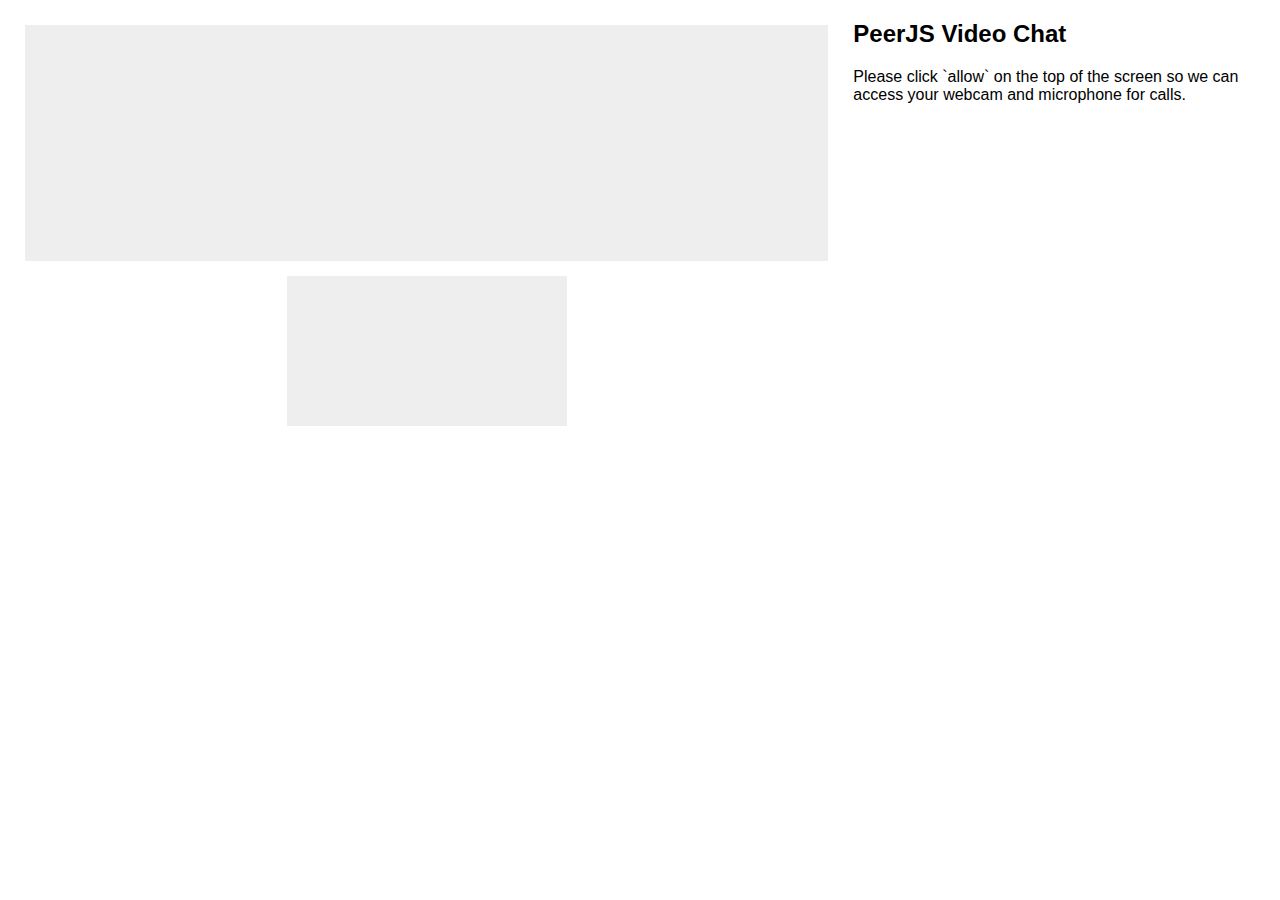
==== index.html @ e2b34e0b "video chat js" ====
<html>
<head>
    <title>PeerJS - Video chat example</title>
    <link rel="stylesheet" href="style.css">
    <script type="text/javascript" src="http://ajax.googleapis.com/ajax/libs/jquery/1.8/jquery.min.js"></script>
    <script type="text/javascript" src="peer.js"></script>
    <script>
        // Compatibility shim
        navigator.getUserMedia = navigator.getUserMedia || navigator.webkitGetUserMedia || navigator.mozGetUserMedia;
        // PeerJS object
        var peer = new Peer({ key: 'v8sv3uq9s9oirudi', debug: 3});
        peer.on('open', function(){
            $('#my-id').text(peer.id);
        });
        // Receiving a call
        peer.on('call', function(call){
            // Answer the call automatically (instead of prompting user) for demo purposes
            call.answer(window.localStream);
            step3(call);
        });
        peer.on('error', function(err){
            alert(err.message);
            // Return to step 2 if error occurs
            step2();
        });
        // Click handlers setup
        $(function(){
            $('#make-call').click(function(){
                // Initiate a call!
                var call = peer.call($('#callto-id').val(), window.localStream);
                step3(call);
            });
            $('#end-call').click(function(){
                window.existingCall.close();
                step2();
            });
            // Retry if getUserMedia fails
            $('#step1-retry').click(function(){
                $('#step1-error').hide();
                step1();
            });
            // Get things started
            step1();
        });
        function step1 () {
            // Get audio/video stream
            navigator.getUserMedia({audio: true, video: true}, function(stream){
                // Set your video displays
                $('#my-video').prop('src', URL.createObjectURL(stream));
                window.localStream = stream;
                step2();
            }, function(){ $('#step1-error').show(); });
        }
        function step2 () {
            $('#step1, #step3').hide();
            $('#step2').show();
        }
        function step3 (call) {
            // Hang up on an existing call if present
            if (window.existingCall) {
                window.existingCall.close();
            }
            // Wait for stream on the call, then set peer video display
            call.incoming.on('stream', function(stream){
                $('#their-video').prop('src', URL.createObjectURL(stream));
            });
            // UI stuff
            window.existingCall = call;
            $('#their-id').text(call.peer);
            call.on('close', step2);
            $('#step1, #step2').hide();
            $('#step3').show();
        }
    </script>


</head>

<body>

<div class="pure-g">

    <!-- Video area -->
    <div class="pure-u-2-3" id="video-container">
        <video id="their-video" autoplay></video>
        <video id="my-video" muted="true" autoplay></video>
    </div>

    <!-- Steps -->
    <div class="pure-u-1-3">
        <h2>PeerJS Video Chat</h2>

        <!-- Get local audio/video stream -->
        <div id="step1">
            <p>Please click `allow` on the top of the screen so we can access your webcam and microphone for calls.</p>
            <div id="step1-error">
                <p>Failed to access the webcam and microphone. Make sure to run this demo on an http server and click allow when asked for permission by the browser.</p>
                <a href="#" class="pure-button pure-button-error" id="step1-retry">Try again</a>
            </div>
        </div>

        <!-- Make calls to others -->
        <div id="step2">
            <p>Your id: <span id="my-id">...</span></p>
            <p>Share this id with others so they can call you.</p>
            <h3>Make a call</h3>
            <div class="pure-form">
                <input type="text" placeholder="Call user id..." id="callto-id">
                <a href="#" class="pure-button pure-button-success" id="make-call">Call</a>
            </div>
        </div>

        <!-- Call in progress -->
        <div id="step3">
            <p>Currently in call with <span id="their-id">...</span></p>
            <p><a href="#" class="pure-button pure-button-error" id="end-call">End call</a></p>
        </div>
    </div>
</div>


</body>
</html>
---- style.css ----
/*!
Pure v0.3.0
Copyright 2013 Yahoo! Inc. All rights reserved.
Licensed under the BSD License.
https://github.com/yui/pure/blob/master/LICENSE.md
*/
/*!
normalize.css v1.1.2 | MIT License | git.io/normalize
Copyright (c) Nicolas Gallagher and Jonathan Neal
*/
/*! normalize.css v1.1.2 | MIT License | git.io/normalize */article,aside,details,figcaption,figure,footer,header,hgroup,main,nav,section,summary{display:block}audio,canvas,video{display:inline-block;*display:inline;*zoom:1}audio:not([controls]){display:none;height:0}[hidden]{display:none}html{font-size:100%;-ms-text-size-adjust:100%;-webkit-text-size-adjust:100%}html,button,input,select,textarea{font-family:sans-serif}body{margin:0}a:focus{outline:thin dotted}a:active,a:hover{outline:0}h1{font-size:2em;margin:.67em 0}h2{font-size:1.5em;margin:.83em 0}h3{font-size:1.17em;margin:1em 0}h4{font-size:1em;margin:1.33em 0}h5{font-size:.83em;margin:1.67em 0}h6{font-size:.67em;margin:2.33em 0}abbr[title]{border-bottom:1px dotted}b,strong{font-weight:700}blockquote{margin:1em 40px}dfn{font-style:italic}hr{-moz-box-sizing:content-box;box-sizing:content-box;height:0}mark{background:#ff0;color:#000}p,pre{margin:1em 0}code,kbd,pre,samp{font-family:monospace,serif;_font-family:'courier new',monospace;font-size:1em}pre{white-space:pre;white-space:pre-wrap;word-wrap:break-word}q{quotes:none}q:before,q:after{content:'';content:none}small{font-size:80%}sub,sup{font-size:75%;line-height:0;position:relative;vertical-align:baseline}sup{top:-.5em}sub{bottom:-.25em}dl,menu,ol,ul{margin:1em 0}dd{margin:0 0 0 40px}menu,ol,ul{padding:0 0 0 40px}nav ul,nav ol{list-style:none;list-style-image:none}img{border:0;-ms-interpolation-mode:bicubic}svg:not(:root){overflow:hidden}figure{margin:0}form{margin:0}fieldset{border:1px solid silver;margin:0 2px;padding:.35em .625em .75em}legend{border:0;padding:0;white-space:normal;*margin-left:-7px}button,input,select,textarea{font-size:100%;margin:0;vertical-align:baseline;*vertical-align:middle}button,input{line-height:normal}button,select{text-transform:none}button,html input[type=button],input[type=reset],input[type=submit]{-webkit-appearance:button;cursor:pointer;*overflow:visible}button[disabled],html input[disabled]{cursor:default}input[type=checkbox],input[type=radio]{box-sizing:border-box;padding:0;*height:13px;*width:13px}input[type=search]{-webkit-appearance:textfield;-moz-box-sizing:content-box;-webkit-box-sizing:content-box;box-sizing:content-box}input[type=search]::-webkit-search-cancel-button,input[type=search]::-webkit-search-decoration{-webkit-appearance:none}button::-moz-focus-inner,input::-moz-focus-inner{border:0;padding:0}textarea{overflow:auto;vertical-align:top}table{border-collapse:collapse;border-spacing:0}.pure-button{display:inline-block;*display:inline;zoom:1;line-height:normal;white-space:nowrap;vertical-align:baseline;text-align:center;cursor:pointer;-webkit-user-drag:none;-webkit-user-select:none;-moz-user-select:none;-ms-user-select:none;user-select:none}.pure-button::-moz-focus-inner{padding:0;border:0}.pure-button{font-size:100%;*font-size:90%;*overflow:visible;padding:.5em 1.5em;color:#444;color:rgba(0,0,0,.8);*color:#444;border:1px solid #999;border:0 rgba(0,0,0,0);background-color:#E6E6E6;text-decoration:none;border-radius:2px;-webkit-transition:.1s linear -webkit-box-shadow;-moz-transition:.1s linear -moz-box-shadow;-ms-transition:.1s linear box-shadow;-o-transition:.1s linear box-shadow;transition:.1s linear box-shadow}.pure-button-hover,.pure-button:hover,.pure-button:focus{filter:progid:DXImageTransform.Microsoft.gradient(startColorstr='#00000000', endColorstr='#1a000000', GradientType=0);background-image:-webkit-gradient(linear,0 0,0 100%,from(transparent),color-stop(40%,rgba(0,0,0,.05)),to(rgba(0,0,0,.1)));background-image:-webkit-linear-gradient(transparent,rgba(0,0,0,.05) 40%,rgba(0,0,0,.1));background-image:-moz-linear-gradient(top,rgba(0,0,0,.05) 0,rgba(0,0,0,.1));background-image:-ms-linear-gradient(transparent,rgba(0,0,0,.05) 40%,rgba(0,0,0,.1));background-image:-o-linear-gradient(transparent,rgba(0,0,0,.05) 40%,rgba(0,0,0,.1));background-image:linear-gradient(transparent,rgba(0,0,0,.05) 40%,rgba(0,0,0,.1))}.pure-button:focus{outline:0}.pure-button-active,.pure-button:active{box-shadow:0 0 0 1px rgba(0,0,0,.15) inset,0 0 6px rgba(0,0,0,.2) inset}.pure-button[disabled],.pure-button-disabled,.pure-button-disabled:hover,.pure-button-disabled:focus,.pure-button-disabled:active{border:0;background-image:none;filter:progid:DXImageTransform.Microsoft.gradient(enabled=false);filter:alpha(opacity=40);-khtml-opacity:.4;-moz-opacity:.4;opacity:.4;cursor:not-allowed;box-shadow:none}.pure-button-hidden{display:none}.pure-button::-moz-focus-inner{padding:0;border:0}.pure-button-primary,.pure-button-selected,a.pure-button-primary,a.pure-button-selected{background-color:#0078e7;color:#fff}.pure-form input[type=text],.pure-form input[type=password],.pure-form input[type=email],.pure-form input[type=url],.pure-form input[type=date],.pure-form input[type=month],.pure-form input[type=time],.pure-form input[type=datetime],.pure-form input[type=datetime-local],.pure-form input[type=week],.pure-form input[type=number],.pure-form input[type=search],.pure-form input[type=tel],.pure-form input[type=color],.pure-form select,.pure-form textarea{padding:.5em .6em;display:inline-block;border:1px solid #ccc;font-size:.8em;box-shadow:inset 0 1px 3px #ddd;border-radius:4px;-webkit-transition:.3s linear border;-moz-transition:.3s linear border;-ms-transition:.3s linear border;-o-transition:.3s linear border;transition:.3s linear border;-webkit-box-sizing:border-box;-moz-box-sizing:border-box;box-sizing:border-box}.pure-form input[type=text]:focus,.pure-form input[type=password]:focus,.pure-form input[type=email]:focus,.pure-form input[type=url]:focus,.pure-form input[type=date]:focus,.pure-form input[type=month]:focus,.pure-form input[type=time]:focus,.pure-form input[type=datetime]:focus,.pure-form input[type=datetime-local]:focus,.pure-form input[type=week]:focus,.pure-form input[type=number]:focus,.pure-form input[type=search]:focus,.pure-form input[type=tel]:focus,.pure-form input[type=color]:focus,.pure-form select:focus,.pure-form textarea:focus{outline:0;outline:thin dotted \9;border-color:#129FEA}.pure-form input[type=file]:focus,.pure-form input[type=radio]:focus,.pure-form input[type=checkbox]:focus{outline:thin dotted #333;outline:1px auto #129FEA}.pure-form .pure-checkbox,.pure-form .pure-radio{margin:.5em 0;display:block}.pure-form input[type=text][disabled],.pure-form input[type=password][disabled],.pure-form input[type=email][disabled],.pure-form input[type=url][disabled],.pure-form input[type=date][disabled],.pure-form input[type=month][disabled],.pure-form input[type=time][disabled],.pure-form input[type=datetime][disabled],.pure-form input[type=datetime-local][disabled],.pure-form input[type=week][disabled],.pure-form input[type=number][disabled],.pure-form input[type=search][disabled],.pure-form input[type=tel][disabled],.pure-form input[type=color][disabled],.pure-form select[disabled],.pure-form textarea[disabled]{cursor:not-allowed;background-color:#eaeded;color:#cad2d3}.pure-form input[readonly],.pure-form select[readonly],.pure-form textarea[readonly]{background:#eee;color:#777;border-color:#ccc}.pure-form input:focus:invalid,.pure-form textarea:focus:invalid,.pure-form select:focus:invalid{color:#b94a48;border:1px solid #ee5f5b}.pure-form input:focus:invalid:focus,.pure-form textarea:focus:invalid:focus,.pure-form select:focus:invalid:focus{border-color:#e9322d}.pure-form input[type=file]:focus:invalid:focus,.pure-form input[type=radio]:focus:invalid:focus,.pure-form input[type=checkbox]:focus:invalid:focus{outline-color:#e9322d}.pure-form select{border:1px solid #ccc;background-color:#fff}.pure-form select[multiple]{height:auto}.pure-form label{margin:.5em 0 .2em;font-size:90%}.pure-form fieldset{margin:0;padding:.35em 0 .75em;border:0}.pure-form legend{display:block;width:100%;padding:.3em 0;margin-bottom:.3em;font-size:125%;color:#333;border-bottom:1px solid #e5e5e5}.pure-form-stacked input[type=text],.pure-form-stacked input[type=password],.pure-form-stacked input[type=email],.pure-form-stacked input[type=url],.pure-form-stacked input[type=date],.pure-form-stacked input[type=month],.pure-form-stacked input[type=time],.pure-form-stacked input[type=datetime],.pure-form-stacked input[type=datetime-local],.pure-form-stacked input[type=week],.pure-form-stacked input[type=number],.pure-form-stacked input[type=search],.pure-form-stacked input[type=tel],.pure-form-stacked input[type=color],.pure-form-stacked select,.pure-form-stacked label,.pure-form-stacked textarea{display:block;margin:.25em 0}.pure-form-aligned input,.pure-form-aligned textarea,.pure-form-aligned select,.pure-form-aligned .pure-help-inline,.pure-form-message-inline{display:inline-block;*display:inline;*zoom:1;vertical-align:middle}.pure-form-aligned .pure-control-group{margin-bottom:.5em}.pure-form-aligned .pure-control-group label{text-align:right;display:inline-block;vertical-align:middle;width:10em;margin:0 1em 0 0}.pure-form-aligned .pure-controls{margin:1.5em 0 0 10em}.pure-form input.pure-input-rounded,.pure-form .pure-input-rounded{border-radius:2em;padding:.5em 1em}.pure-form .pure-group fieldset{margin-bottom:10px}.pure-form .pure-group input{display:block;padding:10px;margin:0;border-radius:0;position:relative;top:-1px}.pure-form .pure-group input:focus{z-index:2}.pure-form .pure-group input:first-child{top:1px;border-radius:4px 4px 0 0}.pure-form .pure-group input:last-child{top:-2px;border-radius:0 0 4px 4px}.pure-form .pure-group button{margin:.35em 0}.pure-form .pure-input-1{width:100%}.pure-form .pure-input-2-3{width:66%}.pure-form .pure-input-1-2{width:50%}.pure-form .pure-input-1-3{width:33%}.pure-form .pure-input-1-4{width:25%}.pure-form .pure-help-inline,.pure-form-message-inline{display:inline-block;padding-left:.3em;color:#666;vertical-align:middle;font-size:90%}.pure-form-message{display:block;color:#666;font-size:90%}.pure-g{letter-spacing:-.31em;*letter-spacing:normal;*word-spacing:-.43em;text-rendering:optimizespeed;font-family:FreeSans,Arimo,"Droid Sans",Helvetica,Arial,sans-serif;display:-webkit-flex;-webkit-flex-flow:row wrap;display:-ms-flexbox;-ms-flex-flow:row wrap}.opera-only :-o-prefocus,.pure-g{word-spacing:-.43em}.pure-u{display:inline-block;*display:inline;zoom:1;letter-spacing:normal;word-spacing:normal;vertical-align:top;text-rendering:auto}.pure-g [class *="pure-u"]{font-family:sans-serif}.pure-u-1,.pure-u-1-2,.pure-u-1-3,.pure-u-2-3,.pure-u-1-4,.pure-u-3-4,.pure-u-1-5,.pure-u-2-5,.pure-u-3-5,.pure-u-4-5,.pure-u-1-6,.pure-u-5-6,.pure-u-1-8,.pure-u-3-8,.pure-u-5-8,.pure-u-7-8,.pure-u-1-12,.pure-u-5-12,.pure-u-7-12,.pure-u-11-12,.pure-u-1-24,.pure-u-5-24,.pure-u-7-24,.pure-u-11-24,.pure-u-13-24,.pure-u-17-24,.pure-u-19-24,.pure-u-23-24{display:inline-block;*display:inline;zoom:1;letter-spacing:normal;word-spacing:normal;vertical-align:top;text-rendering:auto}.pure-u-1{width:100%}.pure-u-1-2{width:50%;*width:49.969%}.pure-u-1-3{width:33.3333%;*width:33.3023%}.pure-u-2-3{width:66.6667%;*width:66.6357%}.pure-u-1-4{width:25%;*width:24.969%}.pure-u-3-4{width:75%;*width:74.969%}.pure-u-1-5{width:20%;*width:19.969%}.pure-u-2-5{width:40%;*width:39.969%}.pure-u-3-5{width:60%;*width:59.969%}.pure-u-4-5{width:80%;*width:79.969%}.pure-u-1-6{width:16.6667%;*width:16.6357%}.pure-u-5-6{width:83.3333%;*width:83.3023%}.pure-u-1-8{width:12.5%;*width:12.469%}.pure-u-3-8{width:37.5%;*width:37.469%}.pure-u-5-8{width:62.5%;*width:62.469%}.pure-u-7-8{width:87.5%;*width:87.469%}.pure-u-1-12{width:8.3333%;*width:8.3023%}.pure-u-5-12{width:41.6667%;*width:41.6357%}.pure-u-7-12{width:58.3333%;*width:58.3023%}.pure-u-11-12{width:91.6667%;*width:91.6357%}.pure-u-1-24{width:4.1667%;*width:4.1357%}.pure-u-5-24{width:20.8333%;*width:20.8023%}.pure-u-7-24{width:29.1667%;*width:29.1357%}.pure-u-11-24{width:45.8333%;*width:45.8023%}.pure-u-13-24{width:54.1667%;*width:54.1357%}.pure-u-17-24{width:70.8333%;*width:70.8023%}.pure-u-19-24{width:79.1667%;*width:79.1357%}.pure-u-23-24{width:95.8333%;*width:95.8023%}.pure-menu ul{position:absolute;visibility:hidden}.pure-menu.pure-menu-open{visibility:visible;z-index:2;width:100%}.pure-menu ul{left:-10000px;list-style:none;margin:0;padding:0;top:-10000px;z-index:1}.pure-menu>ul{position:relative}.pure-menu-open>ul{left:0;top:0;visibility:visible}.pure-menu-open>ul:focus{outline:0}.pure-menu li{position:relative}.pure-menu a,.pure-menu .pure-menu-heading{display:block;color:inherit;line-height:1.5em;padding:5px 20px;text-decoration:none;white-space:nowrap}.pure-menu.pure-menu-horizontal>.pure-menu-heading{display:inline-block;*display:inline;zoom:1;margin:0;vertical-align:middle}.pure-menu.pure-menu-horizontal>ul{display:inline-block;*display:inline;zoom:1;vertical-align:middle;height:2.4em}.pure-menu li a{padding:5px 20px}.pure-menu-can-have-children>.pure-menu-label:after{content:'\25B8';float:right;font-family:'Lucida Grande','Lucida Sans Unicode','DejaVu Sans',sans-serif;margin-right:-20px;margin-top:-1px}.pure-menu-can-have-children>.pure-menu-label{padding-right:30px}.pure-menu-separator{background-color:#dfdfdf;display:block;height:1px;font-size:0;margin:7px 2px;overflow:hidden}.pure-menu-hidden{display:none}.pure-menu-fixed{position:fixed;top:0;left:0;width:100%}.pure-menu-horizontal li{display:inline-block;*display:inline;zoom:1;vertical-align:middle}.pure-menu-horizontal li li{display:block}.pure-menu-horizontal>.pure-menu-children>.pure-menu-can-have-children>.pure-menu-label:after{content:"\25BE"}.pure-menu-horizontal>.pure-menu-children>.pure-menu-can-have-children>.pure-menu-label{padding-right:30px}.pure-menu-horizontal li.pure-menu-separator{height:50%;width:1px;margin:0 7px}.pure-menu-horizontal li li.pure-menu-separator{height:1px;width:auto;margin:7px 2px}.pure-menu.pure-menu-open,.pure-menu.pure-menu-horizontal li .pure-menu-children{background:#fff;border:1px solid #b7b7b7}.pure-menu.pure-menu-horizontal,.pure-menu.pure-menu-horizontal .pure-menu-heading{border:0}.pure-menu a{border:1px solid transparent;border-left:0;border-right:0}.pure-menu a,.pure-menu .pure-menu-can-have-children>li:after{color:#777}.pure-menu .pure-menu-can-have-children>li:hover:after{color:#fff}.pure-menu .pure-menu-open{background:#dedede}.pure-menu li a:hover,.pure-menu li a:focus{background:#eee}.pure-menu li.pure-menu-disabled a:hover,.pure-menu li.pure-menu-disabled a:focus{background:#fff;color:#bfbfbf}.pure-menu .pure-menu-disabled>a{background-image:none;border-color:transparent;cursor:default}.pure-menu .pure-menu-disabled>a,.pure-menu .pure-menu-can-have-children.pure-menu-disabled>a:after{color:#bfbfbf}.pure-menu .pure-menu-heading{color:#565d64;text-transform:uppercase;font-size:90%;margin-top:.5em;border-bottom-width:1px;border-bottom-style:solid;border-bottom-color:#dfdfdf}.pure-menu .pure-menu-selected a{color:#000}.pure-menu.pure-menu-open.pure-menu-fixed{border:0;border-bottom:1px solid #b7b7b7}.pure-paginator{letter-spacing:-.31em;*letter-spacing:normal;*word-spacing:-.43em;text-rendering:optimizespeed;list-style:none;margin:0;padding:0}.opera-only :-o-prefocus,.pure-paginator{word-spacing:-.43em}.pure-paginator li{display:inline-block;*display:inline;zoom:1;letter-spacing:normal;word-spacing:normal;vertical-align:top;text-rendering:auto}.pure-paginator .pure-button{border-radius:0;padding:.8em 1.4em;vertical-align:top;height:1.1em}.pure-paginator .pure-button:focus,.pure-paginator .pure-button:active{outline-style:none}.pure-paginator .prev,.pure-paginator .next{color:#C0C1C3;text-shadow:0 -1px 0 rgba(0,0,0,.45)}.pure-paginator .prev{border-radius:2px 0 0 2px}.pure-paginator .next{border-radius:0 2px 2px 0}.pure-table{border-collapse:collapse;border-spacing:0;empty-cells:show;border:1px solid #cbcbcb}.pure-table caption{color:#000;font:italic 85%/1 arial,sans-serif;padding:1em 0;text-align:center}.pure-table td,.pure-table th{border-left:1px solid #cbcbcb;border-width:0 0 0 1px;font-size:inherit;margin:0;overflow:visible;padding:6px 12px}.pure-table td:first-child,.pure-table th:first-child{border-left-width:0}.pure-table thead{background:#e0e0e0;color:#000;text-align:left;vertical-align:bottom}.pure-table td{background-color:transparent}.pure-table-odd td{background-color:#f2f2f2}.pure-table-striped tr:nth-child(2n-1) td{background-color:#f2f2f2}.pure-table-bordered td{border-bottom:1px solid #cbcbcb}.pure-table-bordered tbody>tr:last-child td,.pure-table-horizontal tbody>tr:last-child td{border-bottom-width:0}.pure-table-horizontal td,.pure-table-horizontal th{border-width:0 0 1px;border-bottom:1px solid #cbcbcb}.pure-table-horizontal tbody>tr:last-child td{border-bottom-width:0}
.pure-button-success,
.pure-button-error,
.pure-button-warning,
.pure-button-secondary {
    color: white;
    border-radius: 4px;
    text-shadow: 0 1px 1px rgba(0, 0, 0, 0.2);
}
.pure-button-success {
    background: rgb(28, 184, 65); /* this is a green */
}
.pure-button-error {
    background: rgb(202, 60, 60); /* this is a maroon */
}
.pure-button-warning {
    background: rgb(223, 117, 20); /* this is an orange */
}
.pure-button-secondary {
    background: rgb(66, 184, 221); /* this is a light blue */
}





*, *:before, *:after {
    -moz-box-sizing: border-box; -webkit-box-sizing: border-box; box-sizing: border-box;
}

#my-video {
    margin-top: 15px;
    width: 280px;
    height: auto;
    background-color: #eee;
}

#their-video {
    width: 100%;
    height: 75%;
    max-height: 480px;
    background-color: #eee;
}

#video-container {
    padding: 25px;
    text-align: center;
}

#step1-error, #step2, #step3 {
    display: none;
}
#my-id {
    font-weight: bold;
}
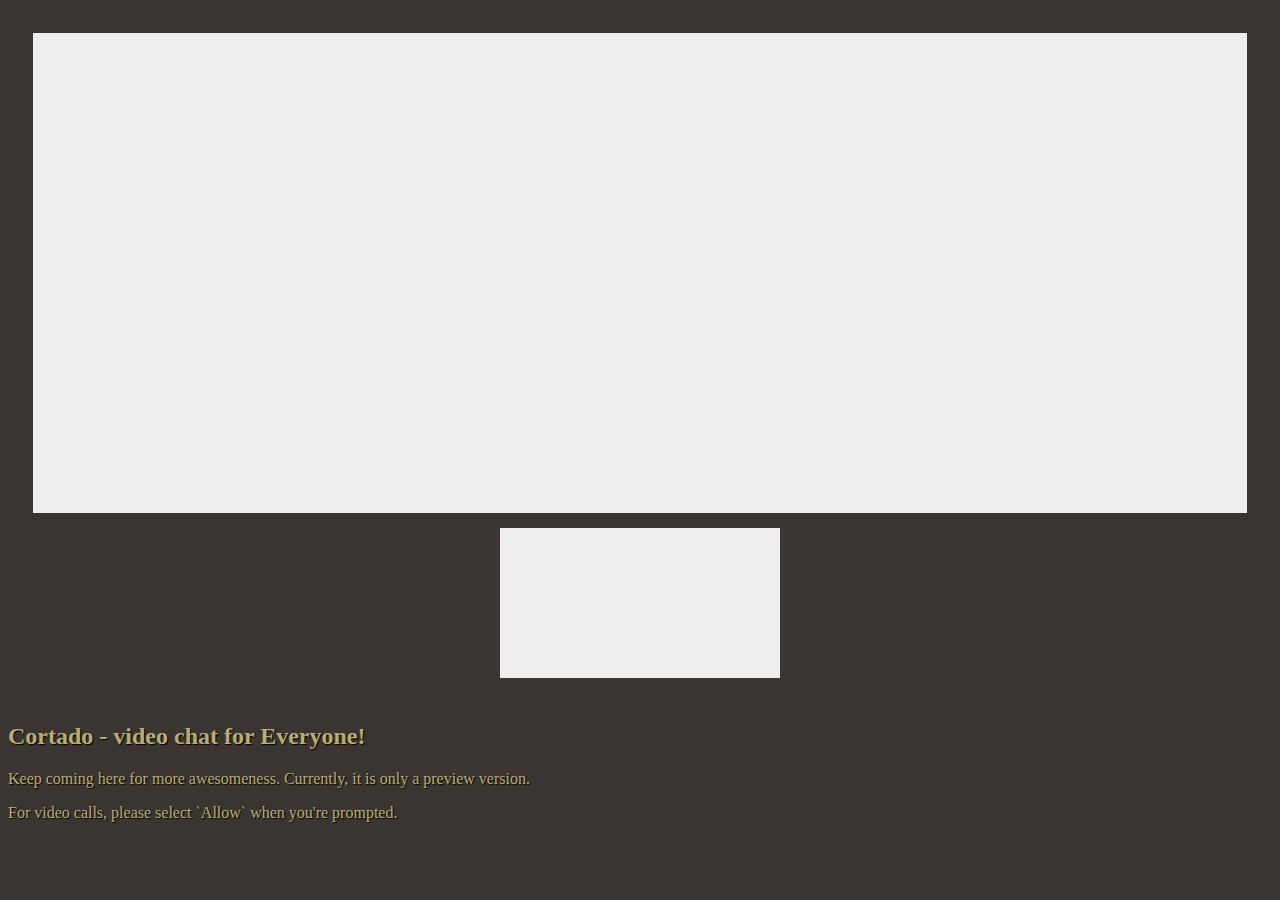
==== commit b82b0964: "video chat styled call to input field" ====
--- a/index.html
+++ b/index.html
@@ -1,6 +1,7 @@
 <html>
 <head>
-    <title>PeerJS - Video chat example</title>
+    <meta charset="utf-8">
+    <title>Cortado Video Chat on the Browser</title>
     <link rel="stylesheet" href="style.css">
     <script type="text/javascript" src="http://ajax.googleapis.com/ajax/libs/jquery/1.8/jquery.min.js"></script>
     <script type="text/javascript" src="peer.js"></script>
@@ -61,7 +62,7 @@
                 window.existingCall.close();
             }
             // Wait for stream on the call, then set peer video display
-            call.incoming.on('stream', function(stream){
+            call.on('stream', function(stream){
                 $('#their-video').prop('src', URL.createObjectURL(stream));
             });
             // UI stuff
@@ -88,11 +89,12 @@
 
     <!-- Steps -->
     <div class="pure-u-1-3">
-        <h2>PeerJS Video Chat</h2>
+        <h2>Cortado - video chat for Everyone!</h2>
+        <p>Keep coming here for more awesomeness. Currently, it is only a preview version.</p>
 
         <!-- Get local audio/video stream -->
         <div id="step1">
-            <p>Please click `allow` on the top of the screen so we can access your webcam and microphone for calls.</p>
+            <p>For video calls, please select `Allow` when you're prompted.</p>
             <div id="step1-error">
                 <p>Failed to access the webcam and microphone. Make sure to run this demo on an http server and click allow when asked for permission by the browser.</p>
                 <a href="#" class="pure-button pure-button-error" id="step1-retry">Try again</a>
@@ -101,11 +103,11 @@
 
         <!-- Make calls to others -->
         <div id="step2">
-            <p>Your id: <span id="my-id">...</span></p>
+            <p>Your id: <span style="font-size: 24" id="my-id">...</span></p>
             <p>Share this id with others so they can call you.</p>
             <h3>Make a call</h3>
             <div class="pure-form">
-                <input type="text" placeholder="Call user id..." id="callto-id">
+                <input type="text" placeholder="Call another id..." id="callto-id">
                 <a href="#" class="pure-button pure-button-success" id="make-call">Call</a>
             </div>
         </div>
@@ -114,6 +116,7 @@
         <div id="step3">
             <p>Currently in call with <span id="their-id">...</span></p>
             <p><a href="#" class="pure-button pure-button-error" id="end-call">End call</a></p>
+            <p>Copyright © 2015 - 2020 Hamzeen. H. All rights reserved.</p>
         </div>
     </div>
 </div>
--- a/style.css
+++ b/style.css
@@ -1,14 +1,18 @@
-/*!
-Pure v0.3.0
-Copyright 2013 Yahoo! Inc. All rights reserved.
-Licensed under the BSD License.
-https://github.com/yui/pure/blob/master/LICENSE.md
-*/
-/*!
-normalize.css v1.1.2 | MIT License | git.io/normalize
-Copyright (c) Nicolas Gallagher and Jonathan Neal
-*/
-/*! normalize.css v1.1.2 | MIT License | git.io/normalize */article,aside,details,figcaption,figure,footer,header,hgroup,main,nav,section,summary{display:block}audio,canvas,video{display:inline-block;*display:inline;*zoom:1}audio:not([controls]){display:none;height:0}[hidden]{display:none}html{font-size:100%;-ms-text-size-adjust:100%;-webkit-text-size-adjust:100%}html,button,input,select,textarea{font-family:sans-serif}body{margin:0}a:focus{outline:thin dotted}a:active,a:hover{outline:0}h1{font-size:2em;margin:.67em 0}h2{font-size:1.5em;margin:.83em 0}h3{font-size:1.17em;margin:1em 0}h4{font-size:1em;margin:1.33em 0}h5{font-size:.83em;margin:1.67em 0}h6{font-size:.67em;margin:2.33em 0}abbr[title]{border-bottom:1px dotted}b,strong{font-weight:700}blockquote{margin:1em 40px}dfn{font-style:italic}hr{-moz-box-sizing:content-box;box-sizing:content-box;height:0}mark{background:#ff0;color:#000}p,pre{margin:1em 0}code,kbd,pre,samp{font-family:monospace,serif;_font-family:'courier new',monospace;font-size:1em}pre{white-space:pre;white-space:pre-wrap;word-wrap:break-word}q{quotes:none}q:before,q:after{content:'';content:none}small{font-size:80%}sub,sup{font-size:75%;line-height:0;position:relative;vertical-align:baseline}sup{top:-.5em}sub{bottom:-.25em}dl,menu,ol,ul{margin:1em 0}dd{margin:0 0 0 40px}menu,ol,ul{padding:0 0 0 40px}nav ul,nav ol{list-style:none;list-style-image:none}img{border:0;-ms-interpolation-mode:bicubic}svg:not(:root){overflow:hidden}figure{margin:0}form{margin:0}fieldset{border:1px solid silver;margin:0 2px;padding:.35em .625em .75em}legend{border:0;padding:0;white-space:normal;*margin-left:-7px}button,input,select,textarea{font-size:100%;margin:0;vertical-align:baseline;*vertical-align:middle}button,input{line-height:normal}button,select{text-transform:none}button,html input[type=button],input[type=reset],input[type=submit]{-webkit-appearance:button;cursor:pointer;*overflow:visible}button[disabled],html input[disabled]{cursor:default}input[type=checkbox],input[type=radio]{box-sizing:border-box;padding:0;*height:13px;*width:13px}input[type=search]{-webkit-appearance:textfield;-moz-box-sizing:content-box;-webkit-box-sizing:content-box;box-sizing:content-box}input[type=search]::-webkit-search-cancel-button,input[type=search]::-webkit-search-decoration{-webkit-appearance:none}button::-moz-focus-inner,input::-moz-focus-inner{border:0;padding:0}textarea{overflow:auto;vertical-align:top}table{border-collapse:collapse;border-spacing:0}.pure-button{display:inline-block;*display:inline;zoom:1;line-height:normal;white-space:nowrap;vertical-align:baseline;text-align:center;cursor:pointer;-webkit-user-drag:none;-webkit-user-select:none;-moz-user-select:none;-ms-user-select:none;user-select:none}.pure-button::-moz-focus-inner{padding:0;border:0}.pure-button{font-size:100%;*font-size:90%;*overflow:visible;padding:.5em 1.5em;color:#444;color:rgba(0,0,0,.8);*color:#444;border:1px solid #999;border:0 rgba(0,0,0,0);background-color:#E6E6E6;text-decoration:none;border-radius:2px;-webkit-transition:.1s linear -webkit-box-shadow;-moz-transition:.1s linear -moz-box-shadow;-ms-transition:.1s linear box-shadow;-o-transition:.1s linear box-shadow;transition:.1s linear box-shadow}.pure-button-hover,.pure-button:hover,.pure-button:focus{filter:progid:DXImageTransform.Microsoft.gradient(startColorstr='#00000000', endColorstr='#1a000000', GradientType=0);background-image:-webkit-gradient(linear,0 0,0 100%,from(transparent),color-stop(40%,rgba(0,0,0,.05)),to(rgba(0,0,0,.1)));background-image:-webkit-linear-gradient(transparent,rgba(0,0,0,.05) 40%,rgba(0,0,0,.1));background-image:-moz-linear-gradient(top,rgba(0,0,0,.05) 0,rgba(0,0,0,.1));background-image:-ms-linear-gradient(transparent,rgba(0,0,0,.05) 40%,rgba(0,0,0,.1));background-image:-o-linear-gradient(transparent,rgba(0,0,0,.05) 40%,rgba(0,0,0,.1));background-image:linear-gradient(transparent,rgba(0,0,0,.05) 40%,rgba(0,0,0,.1))}.pure-button:focus{outline:0}.pure-button-active,.pure-button:active{box-shadow:0 0 0 1px rgba(0,0,0,.15) inset,0 0 6px rgba(0,0,0,.2) inset}.pure-button[disabled],.pure-button-disabled,.pure-button-disabled:hover,.pure-button-disabled:focus,.pure-button-disabled:active{border:0;background-image:none;filter:progid:DXImageTransform.Microsoft.gradient(enabled=false);filter:alpha(opacity=40);-khtml-opacity:.4;-moz-opacity:.4;opacity:.4;cursor:not-allowed;box-shadow:none}.pure-button-hidden{display:none}.pure-button::-moz-focus-inner{padding:0;border:0}.pure-button-primary,.pure-button-selected,a.pure-button-primary,a.pure-button-selected{background-color:#0078e7;color:#fff}.pure-form input[type=text],.pure-form input[type=password],.pure-form input[type=email],.pure-form input[type=url],.pure-form input[type=date],.pure-form input[type=month],.pure-form input[type=time],.pure-form input[type=datetime],.pure-form input[type=datetime-local],.pure-form input[type=week],.pure-form input[type=number],.pure-form input[type=search],.pure-form input[type=tel],.pure-form input[type=color],.pure-form select,.pure-form textarea{padding:.5em .6em;display:inline-block;border:1px solid #ccc;font-size:.8em;box-shadow:inset 0 1px 3px #ddd;border-radius:4px;-webkit-transition:.3s linear border;-moz-transition:.3s linear border;-ms-transition:.3s linear border;-o-transition:.3s linear border;transition:.3s linear border;-webkit-box-sizing:border-box;-moz-box-sizing:border-box;box-sizing:border-box}.pure-form input[type=text]:focus,.pure-form input[type=password]:focus,.pure-form input[type=email]:focus,.pure-form input[type=url]:focus,.pure-form input[type=date]:focus,.pure-form input[type=month]:focus,.pure-form input[type=time]:focus,.pure-form input[type=datetime]:focus,.pure-form input[type=datetime-local]:focus,.pure-form input[type=week]:focus,.pure-form input[type=number]:focus,.pure-form input[type=search]:focus,.pure-form input[type=tel]:focus,.pure-form input[type=color]:focus,.pure-form select:focus,.pure-form textarea:focus{outline:0;outline:thin dotted \9;border-color:#129FEA}.pure-form input[type=file]:focus,.pure-form input[type=radio]:focus,.pure-form input[type=checkbox]:focus{outline:thin dotted #333;outline:1px auto #129FEA}.pure-form .pure-checkbox,.pure-form .pure-radio{margin:.5em 0;display:block}.pure-form input[type=text][disabled],.pure-form input[type=password][disabled],.pure-form input[type=email][disabled],.pure-form input[type=url][disabled],.pure-form input[type=date][disabled],.pure-form input[type=month][disabled],.pure-form input[type=time][disabled],.pure-form input[type=datetime][disabled],.pure-form input[type=datetime-local][disabled],.pure-form input[type=week][disabled],.pure-form input[type=number][disabled],.pure-form input[type=search][disabled],.pure-form input[type=tel][disabled],.pure-form input[type=color][disabled],.pure-form select[disabled],.pure-form textarea[disabled]{cursor:not-allowed;background-color:#eaeded;color:#cad2d3}.pure-form input[readonly],.pure-form select[readonly],.pure-form textarea[readonly]{background:#eee;color:#777;border-color:#ccc}.pure-form input:focus:invalid,.pure-form textarea:focus:invalid,.pure-form select:focus:invalid{color:#b94a48;border:1px solid #ee5f5b}.pure-form input:focus:invalid:focus,.pure-form textarea:focus:invalid:focus,.pure-form select:focus:invalid:focus{border-color:#e9322d}.pure-form input[type=file]:focus:invalid:focus,.pure-form input[type=radio]:focus:invalid:focus,.pure-form input[type=checkbox]:focus:invalid:focus{outline-color:#e9322d}.pure-form select{border:1px solid #ccc;background-color:#fff}.pure-form select[multiple]{height:auto}.pure-form label{margin:.5em 0 .2em;font-size:90%}.pure-form fieldset{margin:0;padding:.35em 0 .75em;border:0}.pure-form legend{display:block;width:100%;padding:.3em 0;margin-bottom:.3em;font-size:125%;color:#333;border-bottom:1px solid #e5e5e5}.pure-form-stacked input[type=text],.pure-form-stacked input[type=password],.pure-form-stacked input[type=email],.pure-form-stacked input[type=url],.pure-form-stacked input[type=date],.pure-form-stacked input[type=month],.pure-form-stacked input[type=time],.pure-form-stacked input[type=datetime],.pure-form-stacked input[type=datetime-local],.pure-form-stacked input[type=week],.pure-form-stacked input[type=number],.pure-form-stacked input[type=search],.pure-form-stacked input[type=tel],.pure-form-stacked input[type=color],.pure-form-stacked select,.pure-form-stacked label,.pure-form-stacked textarea{display:block;margin:.25em 0}.pure-form-aligned input,.pure-form-aligned textarea,.pure-form-aligned select,.pure-form-aligned .pure-help-inline,.pure-form-message-inline{display:inline-block;*display:inline;*zoom:1;vertical-align:middle}.pure-form-aligned .pure-control-group{margin-bottom:.5em}.pure-form-aligned .pure-control-group label{text-align:right;display:inline-block;vertical-align:middle;width:10em;margin:0 1em 0 0}.pure-form-aligned .pure-controls{margin:1.5em 0 0 10em}.pure-form input.pure-input-rounded,.pure-form .pure-input-rounded{border-radius:2em;padding:.5em 1em}.pure-form .pure-group fieldset{margin-bottom:10px}.pure-form .pure-group input{display:block;padding:10px;margin:0;border-radius:0;position:relative;top:-1px}.pure-form .pure-group input:focus{z-index:2}.pure-form .pure-group input:first-child{top:1px;border-radius:4px 4px 0 0}.pure-form .pure-group input:last-child{top:-2px;border-radius:0 0 4px 4px}.pure-form .pure-group button{margin:.35em 0}.pure-form .pure-input-1{width:100%}.pure-form .pure-input-2-3{width:66%}.pure-form .pure-input-1-2{width:50%}.pure-form .pure-input-1-3{width:33%}.pure-form .pure-input-1-4{width:25%}.pure-form .pure-help-inline,.pure-form-message-inline{display:inline-block;padding-left:.3em;color:#666;vertical-align:middle;font-size:90%}.pure-form-message{display:block;color:#666;font-size:90%}.pure-g{letter-spacing:-.31em;*letter-spacing:normal;*word-spacing:-.43em;text-rendering:optimizespeed;font-family:FreeSans,Arimo,"Droid Sans",Helvetica,Arial,sans-serif;display:-webkit-flex;-webkit-flex-flow:row wrap;display:-ms-flexbox;-ms-flex-flow:row wrap}.opera-only :-o-prefocus,.pure-g{word-spacing:-.43em}.pure-u{display:inline-block;*display:inline;zoom:1;letter-spacing:normal;word-spacing:normal;vertical-align:top;text-rendering:auto}.pure-g [class *="pure-u"]{font-family:sans-serif}.pure-u-1,.pure-u-1-2,.pure-u-1-3,.pure-u-2-3,.pure-u-1-4,.pure-u-3-4,.pure-u-1-5,.pure-u-2-5,.pure-u-3-5,.pure-u-4-5,.pure-u-1-6,.pure-u-5-6,.pure-u-1-8,.pure-u-3-8,.pure-u-5-8,.pure-u-7-8,.pure-u-1-12,.pure-u-5-12,.pure-u-7-12,.pure-u-11-12,.pure-u-1-24,.pure-u-5-24,.pure-u-7-24,.pure-u-11-24,.pure-u-13-24,.pure-u-17-24,.pure-u-19-24,.pure-u-23-24{display:inline-block;*display:inline;zoom:1;letter-spacing:normal;word-spacing:normal;vertical-align:top;text-rendering:auto}.pure-u-1{width:100%}.pure-u-1-2{width:50%;*width:49.969%}.pure-u-1-3{width:33.3333%;*width:33.3023%}.pure-u-2-3{width:66.6667%;*width:66.6357%}.pure-u-1-4{width:25%;*width:24.969%}.pure-u-3-4{width:75%;*width:74.969%}.pure-u-1-5{width:20%;*width:19.969%}.pure-u-2-5{width:40%;*width:39.969%}.pure-u-3-5{width:60%;*width:59.969%}.pure-u-4-5{width:80%;*width:79.969%}.pure-u-1-6{width:16.6667%;*width:16.6357%}.pure-u-5-6{width:83.3333%;*width:83.3023%}.pure-u-1-8{width:12.5%;*width:12.469%}.pure-u-3-8{width:37.5%;*width:37.469%}.pure-u-5-8{width:62.5%;*width:62.469%}.pure-u-7-8{width:87.5%;*width:87.469%}.pure-u-1-12{width:8.3333%;*width:8.3023%}.pure-u-5-12{width:41.6667%;*width:41.6357%}.pure-u-7-12{width:58.3333%;*width:58.3023%}.pure-u-11-12{width:91.6667%;*width:91.6357%}.pure-u-1-24{width:4.1667%;*width:4.1357%}.pure-u-5-24{width:20.8333%;*width:20.8023%}.pure-u-7-24{width:29.1667%;*width:29.1357%}.pure-u-11-24{width:45.8333%;*width:45.8023%}.pure-u-13-24{width:54.1667%;*width:54.1357%}.pure-u-17-24{width:70.8333%;*width:70.8023%}.pure-u-19-24{width:79.1667%;*width:79.1357%}.pure-u-23-24{width:95.8333%;*width:95.8023%}.pure-menu ul{position:absolute;visibility:hidden}.pure-menu.pure-menu-open{visibility:visible;z-index:2;width:100%}.pure-menu ul{left:-10000px;list-style:none;margin:0;padding:0;top:-10000px;z-index:1}.pure-menu>ul{position:relative}.pure-menu-open>ul{left:0;top:0;visibility:visible}.pure-menu-open>ul:focus{outline:0}.pure-menu li{position:relative}.pure-menu a,.pure-menu .pure-menu-heading{display:block;color:inherit;line-height:1.5em;padding:5px 20px;text-decoration:none;white-space:nowrap}.pure-menu.pure-menu-horizontal>.pure-menu-heading{display:inline-block;*display:inline;zoom:1;margin:0;vertical-align:middle}.pure-menu.pure-menu-horizontal>ul{display:inline-block;*display:inline;zoom:1;vertical-align:middle;height:2.4em}.pure-menu li a{padding:5px 20px}.pure-menu-can-have-children>.pure-menu-label:after{content:'\25B8';float:right;font-family:'Lucida Grande','Lucida Sans Unicode','DejaVu Sans',sans-serif;margin-right:-20px;margin-top:-1px}.pure-menu-can-have-children>.pure-menu-label{padding-right:30px}.pure-menu-separator{background-color:#dfdfdf;display:block;height:1px;font-size:0;margin:7px 2px;overflow:hidden}.pure-menu-hidden{display:none}.pure-menu-fixed{position:fixed;top:0;left:0;width:100%}.pure-menu-horizontal li{display:inline-block;*display:inline;zoom:1;vertical-align:middle}.pure-menu-horizontal li li{display:block}.pure-menu-horizontal>.pure-menu-children>.pure-menu-can-have-children>.pure-menu-label:after{content:"\25BE"}.pure-menu-horizontal>.pure-menu-children>.pure-menu-can-have-children>.pure-menu-label{padding-right:30px}.pure-menu-horizontal li.pure-menu-separator{height:50%;width:1px;margin:0 7px}.pure-menu-horizontal li li.pure-menu-separator{height:1px;width:auto;margin:7px 2px}.pure-menu.pure-menu-open,.pure-menu.pure-menu-horizontal li .pure-menu-children{background:#fff;border:1px solid #b7b7b7}.pure-menu.pure-menu-horizontal,.pure-menu.pure-menu-horizontal .pure-menu-heading{border:0}.pure-menu a{border:1px solid transparent;border-left:0;border-right:0}.pure-menu a,.pure-menu .pure-menu-can-have-children>li:after{color:#777}.pure-menu .pure-menu-can-have-children>li:hover:after{color:#fff}.pure-menu .pure-menu-open{background:#dedede}.pure-menu li a:hover,.pure-menu li a:focus{background:#eee}.pure-menu li.pure-menu-disabled a:hover,.pure-menu li.pure-menu-disabled a:focus{background:#fff;color:#bfbfbf}.pure-menu .pure-menu-disabled>a{background-image:none;border-color:transparent;cursor:default}.pure-menu .pure-menu-disabled>a,.pure-menu .pure-menu-can-have-children.pure-menu-disabled>a:after{color:#bfbfbf}.pure-menu .pure-menu-heading{color:#565d64;text-transform:uppercase;font-size:90%;margin-top:.5em;border-bottom-width:1px;border-bottom-style:solid;border-bottom-color:#dfdfdf}.pure-menu .pure-menu-selected a{color:#000}.pure-menu.pure-menu-open.pure-menu-fixed{border:0;border-bottom:1px solid #b7b7b7}.pure-paginator{letter-spacing:-.31em;*letter-spacing:normal;*word-spacing:-.43em;text-rendering:optimizespeed;list-style:none;margin:0;padding:0}.opera-only :-o-prefocus,.pure-paginator{word-spacing:-.43em}.pure-paginator li{display:inline-block;*display:inline;zoom:1;letter-spacing:normal;word-spacing:normal;vertical-align:top;text-rendering:auto}.pure-paginator .pure-button{border-radius:0;padding:.8em 1.4em;vertical-align:top;height:1.1em}.pure-paginator .pure-button:focus,.pure-paginator .pure-button:active{outline-style:none}.pure-paginator .prev,.pure-paginator .next{color:#C0C1C3;text-shadow:0 -1px 0 rgba(0,0,0,.45)}.pure-paginator .prev{border-radius:2px 0 0 2px}.pure-paginator .next{border-radius:0 2px 2px 0}.pure-table{border-collapse:collapse;border-spacing:0;empty-cells:show;border:1px solid #cbcbcb}.pure-table caption{color:#000;font:italic 85%/1 arial,sans-serif;padding:1em 0;text-align:center}.pure-table td,.pure-table th{border-left:1px solid #cbcbcb;border-width:0 0 0 1px;font-size:inherit;margin:0;overflow:visible;padding:6px 12px}.pure-table td:first-child,.pure-table th:first-child{border-left-width:0}.pure-table thead{background:#e0e0e0;color:#000;text-align:left;vertical-align:bottom}.pure-table td{background-color:transparent}.pure-table-odd td{background-color:#f2f2f2}.pure-table-striped tr:nth-child(2n-1) td{background-color:#f2f2f2}.pure-table-bordered td{border-bottom:1px solid #cbcbcb}.pure-table-bordered tbody>tr:last-child td,.pure-table-horizontal tbody>tr:last-child td{border-bottom-width:0}.pure-table-horizontal td,.pure-table-horizontal th{border-width:0 0 1px;border-bottom:1px solid #cbcbcb}.pure-table-horizontal tbody>tr:last-child td{border-bottom-width:0}
+body {
+    background: #3b3531;
+    color: #B7AE74;
+    text-shadow: 1px 1px 1px #000;
+    -webkit-text-shadow: 1px 1px 1px #000;
+    -moz-text-shadow: 1px 1px 1px #000;
+}
+h2 {
+    text-shadow: 1px 1px 1px #000;
+    -webkit-text-shadow: 1px 1px 1px #000;
+    -moz-text-shadow: 1px 1px 1px #000;
+}
+#callto-id {
+    padding: 15px;
+}
 .pure-button-success,
 .pure-button-error,
 .pure-button-warning,
@@ -16,6 +20,7 @@
     color: white;
     border-radius: 4px;
     text-shadow: 0 1px 1px rgba(0, 0, 0, 0.2);
+    padding: 15px;
 }
 .pure-button-success {
     background: rgb(28, 184, 65); /* this is a green */
@@ -29,9 +34,6 @@
 .pure-button-secondary {
     background: rgb(66, 184, 221); /* this is a light blue */
 }
-
-
-
 
 
 *, *:before, *:after {
@@ -62,4 +64,4 @@
 }
 #my-id {
     font-weight: bold;
-}+}
